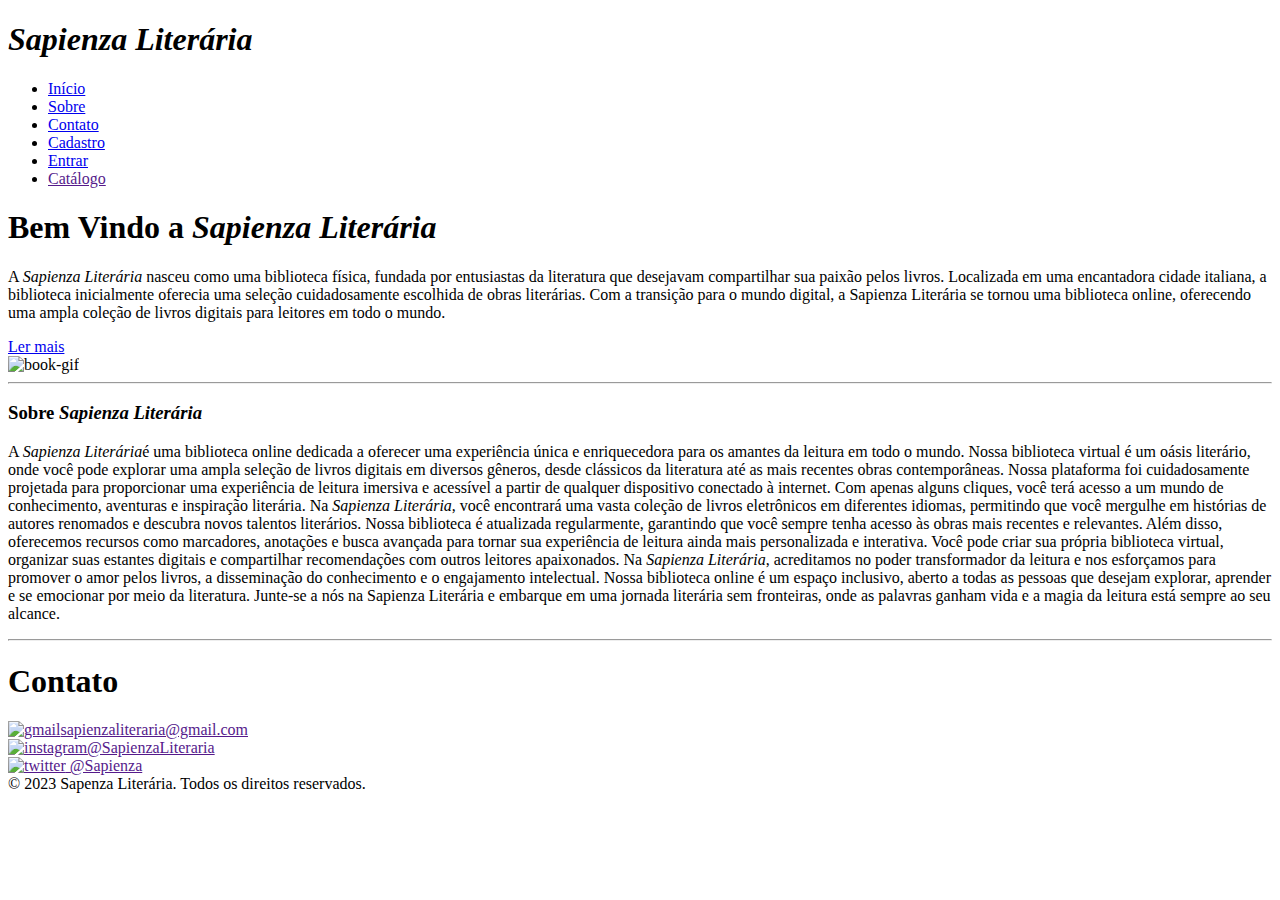
==== index.html @ f4cd88f4 "Atualização responsividade do HEADER" ====
<!DOCTYPE html>
<html lang="pt-br">

<head>
  <meta charset="UTF-8">
  <meta http-equiv="X-UA-Compatible" content="IE=edge">
  <meta name="viewport" content="width=device-width, initial-scale=1.0">
  <title>Library</title>
  <link rel="stylesheet" href="/css/style.css">
</head>

<body >
<div class="bg-image" id="home-head">
  <head>
    <div class="fix-cont-head"> 
    <div class="head-contain" >
      <h1 class="title-hd"><span class="img-animation"><img class="img-logo" src="/img/icons8-magic-crystal-ball-96.png" alt=""></span><em>Sapienza Literária</em></h1>
      <nav>
        <ul class="nav-head">
          <li><a class="btn-nav" href="#home-head">Início</a></li>
          <li><a class="btn-nav" href="#sobre-contain">Sobre</a></li>
          <li><a class="btn-nav" href="#ctt-footer">Contato</a></li>
          <li><a class="btn-nav" href="/signup.html">Cadastro</a></li>
          <li><a class="btn-nav" href="/login.html">Entrar</a></li>
          <li><a class="btn-nav" href="">Catálogo</a></li>
        </ul>
      </nav>
    </div>
  </div>
  </head>


  <main >


    <div class="main-contain" >
      <div class="txt-contain">
        <h1 class="title-pm" >Bem Vindo a <em>Sapienza Literária</em></h1>
        <p class="txt-main">A <em class="italic-main">Sapienza Literária</em> nasceu como uma biblioteca física, fundada por entusiastas da literatura que desejavam compartilhar sua paixão pelos livros. Localizada em uma encantadora cidade italiana, a biblioteca inicialmente oferecia uma seleção cuidadosamente escolhida de obras literárias.
          Com a transição para o mundo digital, a Sapienza Literária se tornou uma biblioteca online, oferecendo uma ampla coleção de livros digitais para leitores em todo o mundo. </p>
        <a class="btn-main" href="/">Ler mais</a>
      </div>
      <div class="img-main">
       <img class="book-gif" src="/img/book.gif" alt="book-gif">
      </div>
    </div>
  </main>
  <hr class="linha"></hr>
  <section id="sobre-contain">
    <div class="sobre-txt">
      <h3 class="title-sobre">Sobre <em>Sapienza Literária</em></h3>
      <P class="txt-sobre">A <em>Sapienza Literária</em>é uma biblioteca online dedicada a oferecer uma experiência única e enriquecedora para os amantes da leitura em todo o mundo. Nossa biblioteca virtual é um oásis literário, onde você pode explorar uma ampla seleção de livros digitais em diversos gêneros, desde clássicos da literatura até as mais recentes obras contemporâneas.

        Nossa plataforma foi cuidadosamente projetada para proporcionar uma experiência de leitura imersiva e acessível a partir de qualquer dispositivo conectado à internet. Com apenas alguns cliques, você terá acesso a um mundo de conhecimento, aventuras e inspiração literária.

        Na <em>Sapienza Literária</em>, você encontrará uma vasta coleção de livros eletrônicos em diferentes idiomas, permitindo que você mergulhe em histórias de autores renomados e descubra novos talentos literários. Nossa biblioteca é atualizada regularmente, garantindo que você sempre tenha acesso às obras mais recentes e relevantes.

        Além disso, oferecemos recursos como marcadores, anotações e busca avançada para tornar sua experiência de leitura ainda mais personalizada e interativa. Você pode criar sua própria biblioteca virtual, organizar suas estantes digitais e compartilhar recomendações com outros leitores apaixonados.

        Na <em>Sapienza Literária</em>, acreditamos no poder transformador da leitura e nos esforçamos para promover o amor pelos livros, a disseminação do conhecimento e o engajamento intelectual. Nossa biblioteca online é um espaço inclusivo, aberto a todas as pessoas que desejam explorar, aprender e se emocionar por meio da literatura.

        Junte-se a nós na Sapienza Literária e embarque em uma jornada literária sem fronteiras, onde as palavras ganham vida e a magia da leitura está sempre ao seu alcance.
      </P>
    </div>
    <hr class="linha"></hr>
  </section>
  </div>

  <section id="ctt-footer">
  <footer >
    <h1 class="contato-footer">Contato</h1>
    <div class="footer-backgroung">
      <div class="cont-footer">

        <a class="link-contato" href=""><img class="img-footer" src="/img/gmail.png" alt="gmail">sapienzaliteraria@gmail.com</a>
      </div>
      <div class="cont-footer">

        <a class="link-contato" href=""><img class="img-footer" src="/img/instagram.png" alt="instagram">@SapienzaLiteraria</a>
      </div>
      <div class="cont-footer">

        <a class="link-contato" href=""><img class="img-footer" src="/img/twitter.png" alt="twitter"> @Sapienza</a>
      </div>
    </div>
    <span class="copy-footer">© 2023 Sapenza Literária. Todos os direitos reservados.</span>
  </footer>
</section>
</div>
</body>

</html>
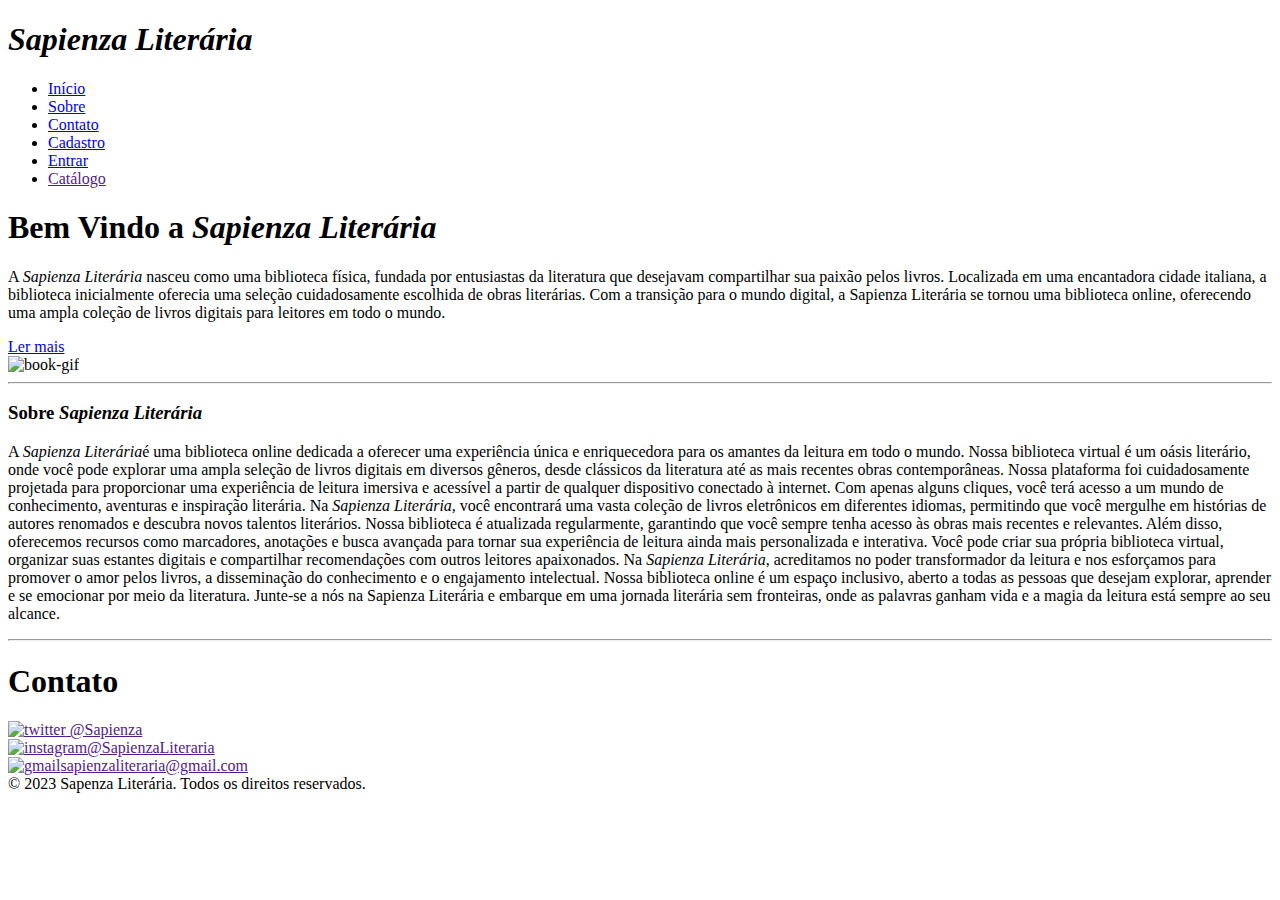
==== commit 1a9282eb: "Responsividade FOOTER" ====
--- a/index.html
+++ b/index.html
@@ -9,84 +9,81 @@
   <link rel="stylesheet" href="/css/style.css">
 </head>
 
-<body >
-<div class="bg-image" id="home-head">
-  <head>
-    <div class="fix-cont-head"> 
-    <div class="head-contain" >
-      <h1 class="title-hd"><span class="img-animation"><img class="img-logo" src="/img/icons8-magic-crystal-ball-96.png" alt=""></span><em>Sapienza Literária</em></h1>
-      <nav>
-        <ul class="nav-head">
-          <li><a class="btn-nav" href="#home-head">Início</a></li>
-          <li><a class="btn-nav" href="#sobre-contain">Sobre</a></li>
-          <li><a class="btn-nav" href="#ctt-footer">Contato</a></li>
-          <li><a class="btn-nav" href="/signup.html">Cadastro</a></li>
-          <li><a class="btn-nav" href="/login.html">Entrar</a></li>
-          <li><a class="btn-nav" href="">Catálogo</a></li>
-        </ul>
-      </nav>
-    </div>
-  </div>
-  </head>
+<body>
+  <div class="bg-image" id="home-head">
 
+    <head>
+      <div class="fix-cont-head">
+        <div class="head-contain">
+          <h1 class="title-hd"><span class="img-animation"><img class="img-logo" src="/img/icons8-magic-crystal-ball-96.png" alt=""></span><em>Sapienza Literária</em></h1>
+          <nav>
+            <ul class="nav-head">
+              <li><a class="btn-nav" href="#home-head">Início</a></li>
+              <li><a class="btn-nav" href="#sobre-contain">Sobre</a></li>
+              <li><a class="btn-nav" href="#ctt-footer">Contato</a></li>
+              <li><a class="btn-nav" href="/signup.html">Cadastro</a></li>
+              <li><a class="btn-nav" href="/login.html">Entrar</a></li>
+              <li><a class="btn-nav" href="">Catálogo</a></li>
+            </ul>
+          </nav>
+        </div>
+      </div>
+    </head>
+    <main>
+      <div class="main-contain">
+        <div class="txt-contain">
+          <h1 class="title-pm">Bem Vindo a <em>Sapienza Literária</em></h1>
+          <p class="txt-main">A <em class="italic-main">Sapienza Literária</em> nasceu como uma biblioteca física, fundada por entusiastas da literatura que desejavam compartilhar sua paixão pelos livros. Localizada em uma encantadora cidade italiana, a biblioteca inicialmente oferecia uma seleção cuidadosamente escolhida de obras literárias.
+            Com a transição para o mundo digital, a Sapienza Literária se tornou uma biblioteca online, oferecendo uma ampla coleção de livros digitais para leitores em todo o mundo. </p>
+          <a class="btn-main" href="/">Ler mais</a>
+        </div>
+        <div class="img-main">
+          <img class="book-gif" src="/img/book.gif" alt="book-gif">
+        </div>
+      </div>
+    </main>
+    <hr class="linha">
+    </hr>
+    <section id="sobre-contain">
+      <div class="sobre-txt">
+        <h3 class="title-sobre">Sobre <em>Sapienza Literária</em></h3>
+        <P class="txt-sobre">A <em>Sapienza Literária</em>é uma biblioteca online dedicada a oferecer uma experiência única e enriquecedora para os amantes da leitura em todo o mundo. Nossa biblioteca virtual é um oásis literário, onde você pode explorar uma ampla seleção de livros digitais em diversos gêneros, desde clássicos da literatura até as mais recentes obras contemporâneas.
 
-  <main >
+          Nossa plataforma foi cuidadosamente projetada para proporcionar uma experiência de leitura imersiva e acessível a partir de qualquer dispositivo conectado à internet. Com apenas alguns cliques, você terá acesso a um mundo de conhecimento, aventuras e inspiração literária.
 
+          Na <em>Sapienza Literária</em>, você encontrará uma vasta coleção de livros eletrônicos em diferentes idiomas, permitindo que você mergulhe em histórias de autores renomados e descubra novos talentos literários. Nossa biblioteca é atualizada regularmente, garantindo que você sempre tenha acesso às obras mais recentes e relevantes.
 
-    <div class="main-contain" >
-      <div class="txt-contain">
-        <h1 class="title-pm" >Bem Vindo a <em>Sapienza Literária</em></h1>
-        <p class="txt-main">A <em class="italic-main">Sapienza Literária</em> nasceu como uma biblioteca física, fundada por entusiastas da literatura que desejavam compartilhar sua paixão pelos livros. Localizada em uma encantadora cidade italiana, a biblioteca inicialmente oferecia uma seleção cuidadosamente escolhida de obras literárias.
-          Com a transição para o mundo digital, a Sapienza Literária se tornou uma biblioteca online, oferecendo uma ampla coleção de livros digitais para leitores em todo o mundo. </p>
-        <a class="btn-main" href="/">Ler mais</a>
+          Além disso, oferecemos recursos como marcadores, anotações e busca avançada para tornar sua experiência de leitura ainda mais personalizada e interativa. Você pode criar sua própria biblioteca virtual, organizar suas estantes digitais e compartilhar recomendações com outros leitores apaixonados.
+
+          Na <em>Sapienza Literária</em>, acreditamos no poder transformador da leitura e nos esforçamos para promover o amor pelos livros, a disseminação do conhecimento e o engajamento intelectual. Nossa biblioteca online é um espaço inclusivo, aberto a todas as pessoas que desejam explorar, aprender e se emocionar por meio da literatura.
+
+          Junte-se a nós na Sapienza Literária e embarque em uma jornada literária sem fronteiras, onde as palavras ganham vida e a magia da leitura está sempre ao seu alcance.
+        </P>
       </div>
-      <div class="img-main">
-       <img class="book-gif" src="/img/book.gif" alt="book-gif">
-      </div>
-    </div>
-  </main>
-  <hr class="linha"></hr>
-  <section id="sobre-contain">
-    <div class="sobre-txt">
-      <h3 class="title-sobre">Sobre <em>Sapienza Literária</em></h3>
-      <P class="txt-sobre">A <em>Sapienza Literária</em>é uma biblioteca online dedicada a oferecer uma experiência única e enriquecedora para os amantes da leitura em todo o mundo. Nossa biblioteca virtual é um oásis literário, onde você pode explorar uma ampla seleção de livros digitais em diversos gêneros, desde clássicos da literatura até as mais recentes obras contemporâneas.
-
-        Nossa plataforma foi cuidadosamente projetada para proporcionar uma experiência de leitura imersiva e acessível a partir de qualquer dispositivo conectado à internet. Com apenas alguns cliques, você terá acesso a um mundo de conhecimento, aventuras e inspiração literária.
-
-        Na <em>Sapienza Literária</em>, você encontrará uma vasta coleção de livros eletrônicos em diferentes idiomas, permitindo que você mergulhe em histórias de autores renomados e descubra novos talentos literários. Nossa biblioteca é atualizada regularmente, garantindo que você sempre tenha acesso às obras mais recentes e relevantes.
-
-        Além disso, oferecemos recursos como marcadores, anotações e busca avançada para tornar sua experiência de leitura ainda mais personalizada e interativa. Você pode criar sua própria biblioteca virtual, organizar suas estantes digitais e compartilhar recomendações com outros leitores apaixonados.
-
-        Na <em>Sapienza Literária</em>, acreditamos no poder transformador da leitura e nos esforçamos para promover o amor pelos livros, a disseminação do conhecimento e o engajamento intelectual. Nossa biblioteca online é um espaço inclusivo, aberto a todas as pessoas que desejam explorar, aprender e se emocionar por meio da literatura.
-
-        Junte-se a nós na Sapienza Literária e embarque em uma jornada literária sem fronteiras, onde as palavras ganham vida e a magia da leitura está sempre ao seu alcance.
-      </P>
-    </div>
-    <hr class="linha"></hr>
-  </section>
+      <hr class="linha">
+      </hr>
+    </section>
   </div>
 
   <section id="ctt-footer">
-  <footer >
-    <h1 class="contato-footer">Contato</h1>
-    <div class="footer-backgroung">
-      <div class="cont-footer">
+    <footer>
 
-        <a class="link-contato" href=""><img class="img-footer" src="/img/gmail.png" alt="gmail">sapienzaliteraria@gmail.com</a>
+      <h1 class="contato-footer">Contato</h1>
+      <div class="footer-backgroung">
+        <div class="cont-footer">
+          <a class="link-contato" href=""><img class="img-footer" src="/img/twitter.png" alt="twitter"> @Sapienza</a>
+        </div>
+        <div class="cont-footer">
+          <a class="link-contato" href=""><img class="img-footer" src="/img/instagram.png" alt="instagram">@SapienzaLiteraria</a>
+        </div>
+        <div class="cont-footer">
+          <a class="link-contato" href=""><img class="img-footer" src="/img/gmail.png" alt="gmail">sapienzaliteraria@gmail.com</a>
+        </div>
       </div>
-      <div class="cont-footer">
-
-        <a class="link-contato" href=""><img class="img-footer" src="/img/instagram.png" alt="instagram">@SapienzaLiteraria</a>
-      </div>
-      <div class="cont-footer">
-
-        <a class="link-contato" href=""><img class="img-footer" src="/img/twitter.png" alt="twitter"> @Sapienza</a>
-      </div>
-    </div>
-    <span class="copy-footer">© 2023 Sapenza Literária. Todos os direitos reservados.</span>
-  </footer>
-</section>
-</div>
+      <span class="copy-footer">© 2023 Sapenza Literária. Todos os direitos reservados.</span>
+    </footer>
+  </section>
+  </div>
 </body>
 
 </html>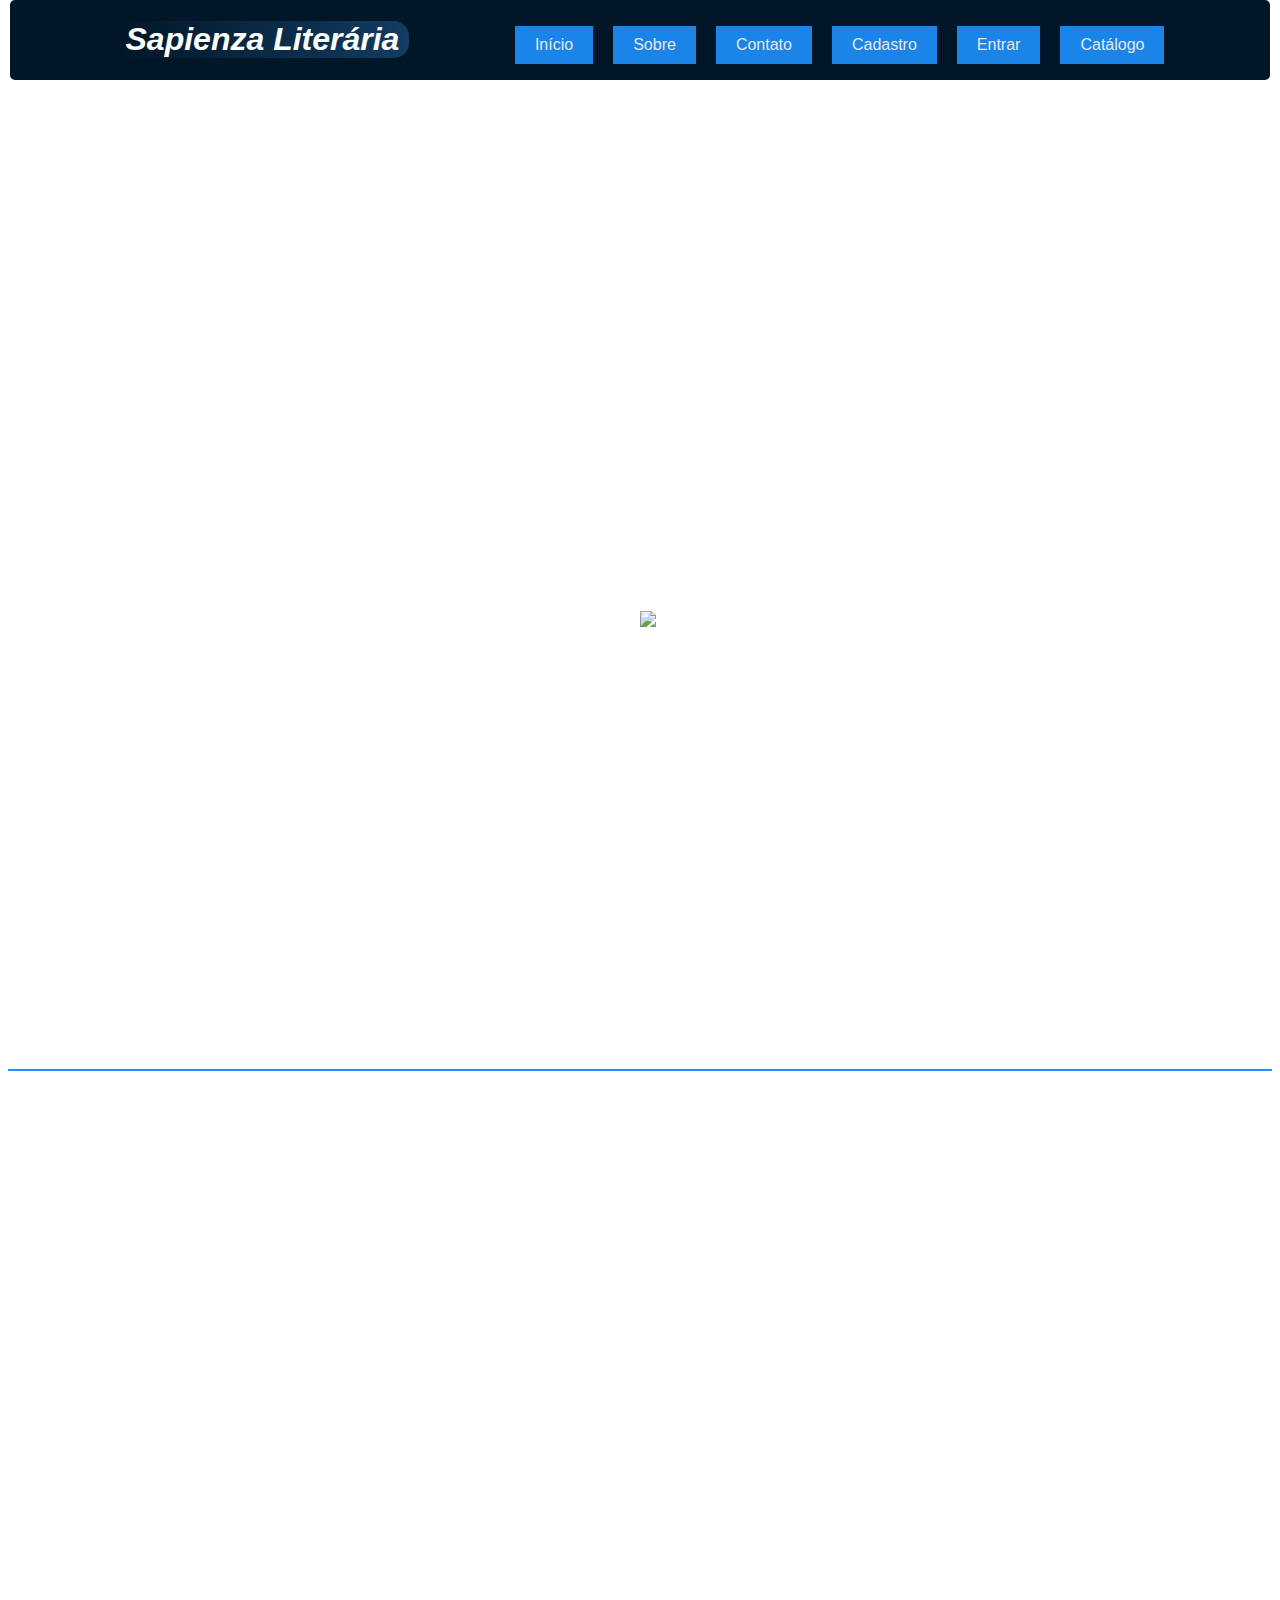
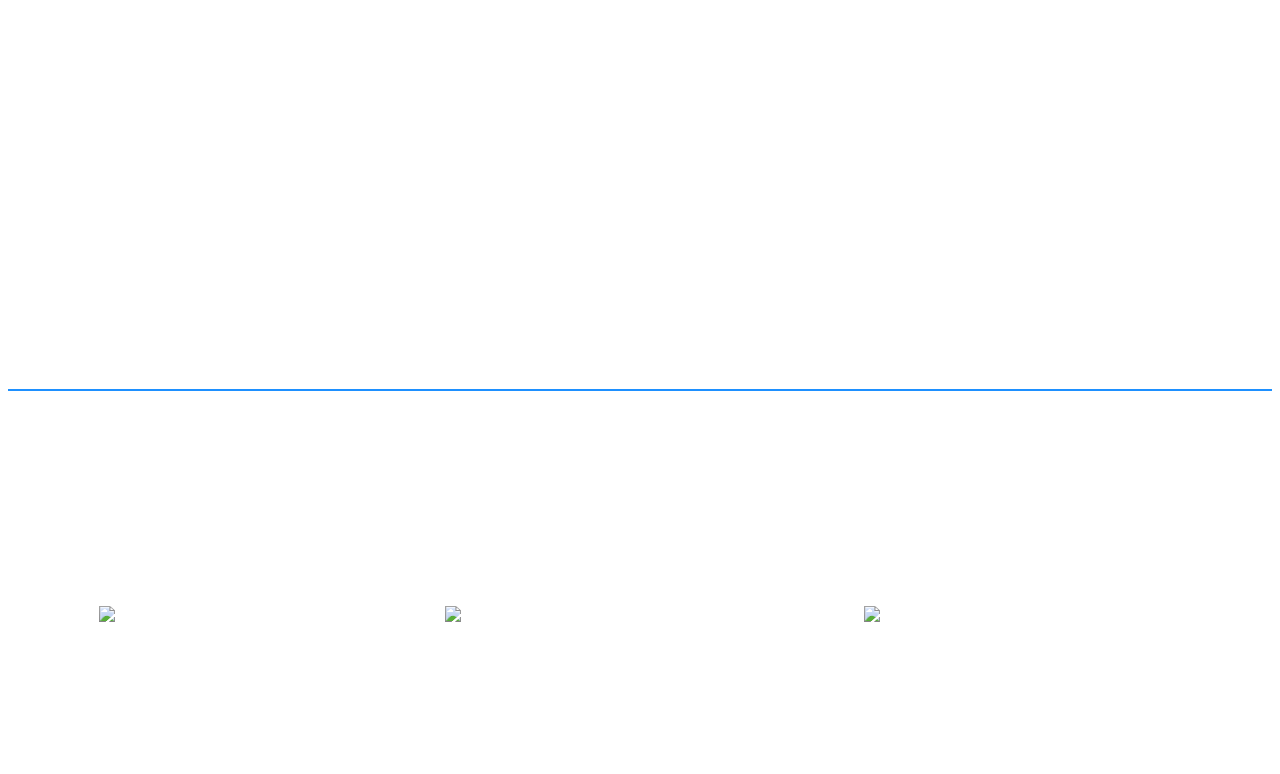
==== commit 28ed41e0: "Atualização responsividade LOGIN e SIGNUP e correção de alguns erros da pagina principal" ====
--- a/index.html
+++ b/index.html
@@ -6,65 +6,67 @@
   <meta http-equiv="X-UA-Compatible" content="IE=edge">
   <meta name="viewport" content="width=device-width, initial-scale=1.0">
   <title>Library</title>
-  <link rel="stylesheet" href="/css/style.css">
+  <link rel="stylesheet" href="/css/home.css">
 </head>
 
 <body>
-  <div class="bg-image" id="home-head">
 
-    <head>
-      <div class="fix-cont-head">
-        <div class="head-contain">
-          <h1 class="title-hd"><span class="img-animation"><img class="img-logo" src="/img/icons8-magic-crystal-ball-96.png" alt=""></span><em>Sapienza Literária</em></h1>
-          <nav>
-            <ul class="nav-head">
-              <li><a class="btn-nav" href="#home-head">Início</a></li>
-              <li><a class="btn-nav" href="#sobre-contain">Sobre</a></li>
-              <li><a class="btn-nav" href="#ctt-footer">Contato</a></li>
-              <li><a class="btn-nav" href="/signup.html">Cadastro</a></li>
-              <li><a class="btn-nav" href="/login.html">Entrar</a></li>
-              <li><a class="btn-nav" href="">Catálogo</a></li>
-            </ul>
-          </nav>
-        </div>
+
+  <head>
+    <div id="home-head">
+
+  </div>
+    <div  class="fix-cont-head">
+      <div class="head-contain">
+        <h1 class="title-hd"><span class="img-animation"><img class="img-logo" src="/img/icons8-magic-crystal-ball-96.png" alt=""></span><em>Sapienza Literária</em></h1>
+        <nav>
+          <ul class="nav-head">
+            <li><a class="btn-nav" href="#home-head">Início</a></li>
+            <li><a class="btn-nav" href="#sobre-contain">Sobre</a></li>
+            <li><a class="btn-nav" href="#ctt-footer">Contato</a></li>
+            <li><a class="btn-nav" href="/signup.html">Cadastro</a></li>
+            <li><a class="btn-nav" href="/login.html">Entrar</a></li>
+            <li><a class="btn-nav" href="">Catálogo</a></li>
+          </ul>
+        </nav>
       </div>
-    </head>
-    <main>
-      <div class="main-contain">
-        <div class="txt-contain">
-          <h1 class="title-pm">Bem Vindo a <em>Sapienza Literária</em></h1>
-          <p class="txt-main">A <em class="italic-main">Sapienza Literária</em> nasceu como uma biblioteca física, fundada por entusiastas da literatura que desejavam compartilhar sua paixão pelos livros. Localizada em uma encantadora cidade italiana, a biblioteca inicialmente oferecia uma seleção cuidadosamente escolhida de obras literárias.
-            Com a transição para o mundo digital, a Sapienza Literária se tornou uma biblioteca online, oferecendo uma ampla coleção de livros digitais para leitores em todo o mundo. </p>
-          <a class="btn-main" href="/">Ler mais</a>
-        </div>
-        <div class="img-main">
-          <img class="book-gif" src="/img/book.gif" alt="book-gif">
-        </div>
+    </div>
+  </head>
+  <main>
+    <div class="main-contain">
+      <div class="txt-contain">
+        <h1 class="title-pm">Bem Vindo a <em>Sapienza Literária</em></h1>
+        <p class="txt-main">A <em class="italic-main">Sapienza Literária</em> nasceu como uma biblioteca física, fundada por entusiastas da literatura que desejavam compartilhar sua paixão pelos livros. Localizada em uma encantadora cidade italiana, a biblioteca inicialmente oferecia uma seleção cuidadosamente escolhida de obras literárias.
+          Com a transição para o mundo digital, a Sapienza Literária se tornou uma biblioteca online, oferecendo uma ampla coleção de livros digitais para leitores em todo o mundo. </p>
+        
       </div>
-    </main>
+      <div class="img-main">
+        <img class="book-gif" src="/img/book.gif" alt="book-gif">
+      </div>
+    </div>
+  </main>
+  <hr class="linha">
+  </hr>
+  <section id="sobre-contain">
+    <div class="sobre-txt">
+      <h3 class="title-sobre">Sobre <em>Sapienza Literária</em></h3>
+      <P class="txt-sobre">A <em>Sapienza Literária</em>é uma biblioteca online dedicada a oferecer uma experiência única e enriquecedora para os amantes da leitura em todo o mundo. Nossa biblioteca virtual é um oásis literário, onde você pode explorar uma ampla seleção de livros digitais em diversos gêneros, desde clássicos da literatura até as mais recentes obras contemporâneas.
+
+        Nossa plataforma foi cuidadosamente projetada para proporcionar uma experiência de leitura imersiva e acessível a partir de qualquer dispositivo conectado à internet. Com apenas alguns cliques, você terá acesso a um mundo de conhecimento, aventuras e inspiração literária.
+
+        Na <em>Sapienza Literária</em>, você encontrará uma vasta coleção de livros eletrônicos em diferentes idiomas, permitindo que você mergulhe em histórias de autores renomados e descubra novos talentos literários. Nossa biblioteca é atualizada regularmente, garantindo que você sempre tenha acesso às obras mais recentes e relevantes.
+
+        Além disso, oferecemos recursos como marcadores, anotações e busca avançada para tornar sua experiência de leitura ainda mais personalizada e interativa. Você pode criar sua própria biblioteca virtual, organizar suas estantes digitais e compartilhar recomendações com outros leitores apaixonados.
+
+        Na <em>Sapienza Literária</em>, acreditamos no poder transformador da leitura e nos esforçamos para promover o amor pelos livros, a disseminação do conhecimento e o engajamento intelectual. Nossa biblioteca online é um espaço inclusivo, aberto a todas as pessoas que desejam explorar, aprender e se emocionar por meio da literatura.
+
+        Junte-se a nós na Sapienza Literária e embarque em uma jornada literária sem fronteiras, onde as palavras ganham vida e a magia da leitura está sempre ao seu alcance.
+      </P>
+    </div>
     <hr class="linha">
     </hr>
-    <section id="sobre-contain">
-      <div class="sobre-txt">
-        <h3 class="title-sobre">Sobre <em>Sapienza Literária</em></h3>
-        <P class="txt-sobre">A <em>Sapienza Literária</em>é uma biblioteca online dedicada a oferecer uma experiência única e enriquecedora para os amantes da leitura em todo o mundo. Nossa biblioteca virtual é um oásis literário, onde você pode explorar uma ampla seleção de livros digitais em diversos gêneros, desde clássicos da literatura até as mais recentes obras contemporâneas.
-
-          Nossa plataforma foi cuidadosamente projetada para proporcionar uma experiência de leitura imersiva e acessível a partir de qualquer dispositivo conectado à internet. Com apenas alguns cliques, você terá acesso a um mundo de conhecimento, aventuras e inspiração literária.
-
-          Na <em>Sapienza Literária</em>, você encontrará uma vasta coleção de livros eletrônicos em diferentes idiomas, permitindo que você mergulhe em histórias de autores renomados e descubra novos talentos literários. Nossa biblioteca é atualizada regularmente, garantindo que você sempre tenha acesso às obras mais recentes e relevantes.
-
-          Além disso, oferecemos recursos como marcadores, anotações e busca avançada para tornar sua experiência de leitura ainda mais personalizada e interativa. Você pode criar sua própria biblioteca virtual, organizar suas estantes digitais e compartilhar recomendações com outros leitores apaixonados.
-
-          Na <em>Sapienza Literária</em>, acreditamos no poder transformador da leitura e nos esforçamos para promover o amor pelos livros, a disseminação do conhecimento e o engajamento intelectual. Nossa biblioteca online é um espaço inclusivo, aberto a todas as pessoas que desejam explorar, aprender e se emocionar por meio da literatura.
-
-          Junte-se a nós na Sapienza Literária e embarque em uma jornada literária sem fronteiras, onde as palavras ganham vida e a magia da leitura está sempre ao seu alcance.
-        </P>
-      </div>
-      <hr class="linha">
-      </hr>
-    </section>
+  </section>
   </div>
-
   <section id="ctt-footer">
     <footer>
 
@@ -83,7 +85,7 @@
       <span class="copy-footer">© 2023 Sapenza Literária. Todos os direitos reservados.</span>
     </footer>
   </section>
-  </div>
+
 </body>
 
 </html>--- a/css/home.css
+++ b/css/home.css
@@ -0,0 +1,326 @@
+html {
+  scroll-behavior: smooth !important;
+  font-family: Arial, Helvetica, sans-serif;
+  box-sizing: border-box;
+}
+body {
+  background-image: url(/img/Default_a_dad_fishing_with_son_in_a_river_with_a_sunset_backgr_0_7084115b-9f51-472f-9b6f-7046aa94dd30_1.jpg);
+  background-position: center;
+  background-size: cover;
+  background-repeat: no-repeat;
+}
+li,
+a {
+  text-decoration: none;
+  list-style: none;
+}
+
+#home-head:target {
+  scroll-margin-top: 100vh;
+}
+section:target {
+  scroll-margin-top: 200px;
+}
+
+/*Imagens*/
+.img-logo {
+  border-radius: 25%;
+}
+
+.img-logo {
+  animation: Log-animation 3s alternate infinite ease-in-out;
+}
+
+/*container de todo corpo header*/
+.fix-cont-head {
+  position: fixed;
+  top: 0px;
+  right: 10px;
+  left: 10px;
+  z-index: 1;
+}
+.head-contain {
+  display: flex;
+  background-color: #011727;
+  border-radius: 5px;
+  justify-content: space-evenly;
+}
+
+/*Titulo */
+.title-hd {
+  display: flex;
+  place-items: center;
+  padding-right: 10px;
+  border-radius: 15px;
+  color: white;
+  background: linear-gradient(
+    to left,
+    #011727,
+    dodgerblue,
+    #011727,
+    rgb(43, 115, 187),
+    #011727
+  );
+  background-size: 1000% 100%;
+  animation: gradient-animation 4s infinite alternate;
+  gap: 10px;
+}
+@keyframes gradient-animation {
+  0% {
+    background-position-x: 0%;
+  }
+  100% {
+    background-position-x: 100%;
+  }
+}
+
+/*Bloco de navegação */
+nav {
+  display: flex;
+  justify-items: end;
+}
+
+.nav-head {
+  padding-left: 0px;
+  display: flex;
+  align-items: end;
+  gap: 20px;
+}
+
+.btn-nav {
+  color: white;
+  font: size 20px;
+  padding: 10px 20px;
+  border: none;
+  transition: 0.2s;
+  background-color: dodgerblue;
+  opacity: 0.9;
+}
+.btn-nav:hover {
+  background-color: #78c7ff;
+  border: none;
+  color: white;
+  transition: 0.3s;
+  border-radius: 5px;
+  opacity: 1;
+}
+/* Responsividade header 1200px */
+
+@media (max-width: 1200px) {
+  .head-contain {
+    display: grid;
+    grid-template-columns: 1fr;
+  }
+  .title-hd {
+    margin: 10px auto 10px auto;
+  }
+  nav {
+    margin: 0px auto 0px auto;
+  }
+}
+
+@media (max-width: 800px) {
+  .title-hd {
+    margin: 10px auto 10px auto;
+    justify-content: center;
+  }
+  nav {
+    margin: 0px auto 0px auto;
+  }
+  .nav-head {
+    gap: 10px;
+    padding-left: 0px;
+    margin-left: 5px;
+  }
+}
+@media (max-width: 650px){
+.nav-head{
+  flex-wrap: wrap;
+  justify-content: center;
+}
+}
+
+/*Conteudo principal*/
+
+.main-contain {
+  display: grid;
+  grid-template-columns: 1fr 1fr;
+  margin-top: 300px;
+  margin-bottom: 130px;
+  color: white;
+  align-items: center;
+}
+.title-pm {
+  color: white;
+  font-size: 45px;
+  margin-left: 30px;
+  text-align: center;
+}
+.img-main {
+  display: grid;
+  align-self: center;
+}
+.txt-main,
+.italic-main {
+  color: white;
+  font-weight: 600;
+  line-height: 1.5;
+  font-size: 25px;
+  text-align: center;
+  margin: 0px;
+}
+.txt-contain {
+  display: grid;
+  margin: 20px;
+  gap: 60px;
+  position: relative;
+}
+
+@media (max-width: 1100px) {
+  .main-contain {
+    margin-top: 250px;
+    margin-bottom: 0px;
+  }
+  .txt-main {
+    font-size: 20px;
+    line-height: 1.5;
+    text-align: center;
+    margin-left: 30px;
+  }
+  .title-pm {
+    font-size: 25px;
+    font-weight: 900;
+    text-align: center;
+    margin-bottom: 0px;
+  }
+  .book-gif {
+    width: 400px;
+    margin: 0px;
+  }
+  .img-main {
+    align-self: center;
+  }
+}
+@media (max-width: 800px) {
+  .book-gif {
+    width: 300px;
+    margin-top: 100px;
+  }
+  .main-contain {
+    grid-template-columns: 1fr;
+    margin-bottom: 0px;
+    margin-top: 250px;
+  }
+  .title-pm {
+    font-size: 25px;
+    text-align: center;
+    font-weight: 600;
+  }
+
+  .txt-main,
+  .italic-main {
+    font-size: 20px;
+  }
+  .img-main {
+    justify-self: center;
+    margin-top: -150px;
+  }
+  #sobre-contain:target {
+    scroll-margin-top: 300px;
+  }
+}
+
+/* Historia/sobre */
+.linha {
+  border: 1px solid dodgerblue;
+}
+.sobre-txt {
+  font-family: "Gill Sans", "Gill Sans MT", Calibri, "Trebuchet MS", sans-serif;
+  color: white;
+  margin: 30px 20px;
+  line-height: 1.5;
+}
+.sobre-txt,
+p {
+  font-weight: 600;
+  font-size: 25px;
+}
+.title-sobre {
+  text-align: center;
+  font-size: 50px;
+}
+@media (max-width: 1100px) {
+  .title-sobre {
+    font-size: 30px;
+    margin-top: 80px;
+  }
+  .sobre-txt,
+  p {
+    font-size: 20px;
+  }
+}
+/* FOOTER */
+.img-footer {
+  width: 50px;
+  height: 50px;
+}
+.contato-footer {
+  text-align: center;
+  font-size: 40px;
+  margin: 80px 0px;
+  color: white;
+}
+.footer-backgroung {
+  display: flex;
+  flex-wrap: wrap;
+  justify-content: space-around;
+}
+.link-contato {
+  font-size: 20px;
+  color: white;
+  padding: 10px 20px;
+  border-radius: 5px;
+}
+.link-contato:hover {
+  color: #ffffff;
+  background: linear-gradient(to bottom, #629dc7, #78c7ff);
+}
+a {
+  display: flex;
+  gap: 10px;
+  align-items: center;
+}
+.copy-footer {
+  display: block;
+  text-align: center;
+  color: white;
+  margin-top: 60px;
+  margin-bottom: 30px;
+}
+@media (max-width: 1000px) {
+  .img-footer {
+    width: 32px;
+    height: 32px;
+  }
+  .contato-footer {
+    font-size: 30px;
+    margin-top: 30px;
+  }
+}
+@media (max-width: 800px) {
+ 
+  .footer-backgroung{
+    display: grid;
+    grid-template-columns: auto;
+    justify-content: start;
+    justify-items: start;
+    gap: 20px;
+    
+  }
+  .contato-footer{
+    margin-bottom: 30px;
+  }
+  .copy-footer{
+    font-size: 10px;
+  }
+}
